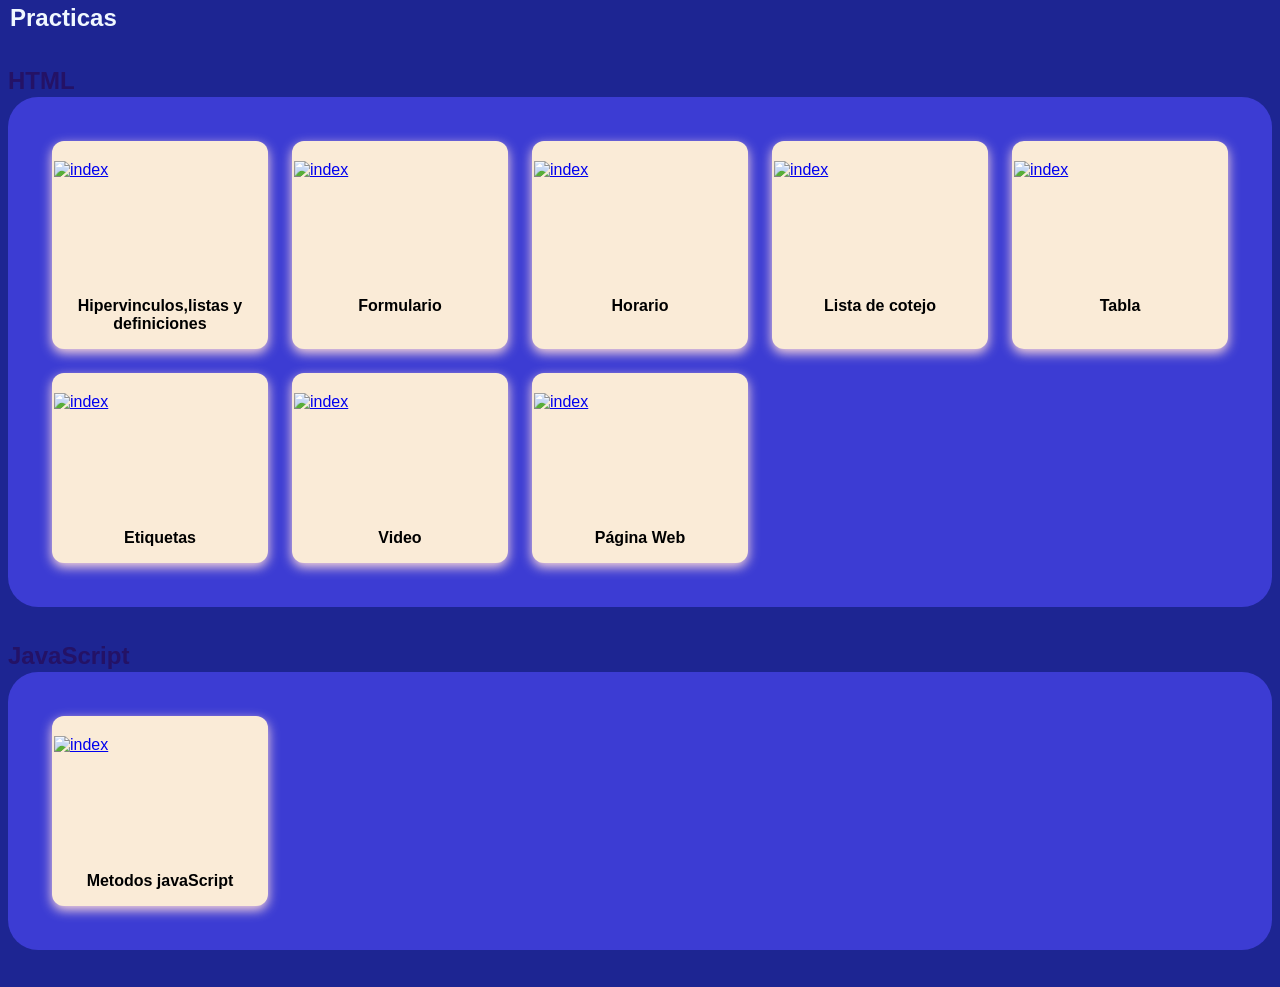
==== index.html @ a3989584 "Add files via upload" ====
<!DOCTYPE html>
<html lang="en">
<head>
    <meta charset="UTF-8">
    <meta name="viewport" content="width=device-width, initial-scale=1.0">
    <title>Índice de practicas</title>
    <link rel="stylesheet" href="style.css">
    <link rel="shortcut icon" href="imagenes/rastreo.ico" type="image/x-icon">
</head>
<body>
    <main>
        <section>
            <h1>Practicas</h1>
        </section>
        <h2>HTML</h2>
        <section class="h">
            <div class="html">
                <figure>
                    <a href="indexAnterior.html">
                       <img src="imagenes/index.png" alt="index" width="80" height="80"> 
                    </a>
                    <figcaption>Hipervinculos,listas y definiciones </figcaption>
                </figure>
                <figure>
                    <a href="formulario.html">
                       <img src="imagenes/formulario.png" alt="index" width="80" height="80"> 
                    </a>
                    <figcaption>Formulario</figcaption>
                </figure>
                <figure>
                    <a href="horario.html">
                       <img src="imagenes/horario.png" alt="index" width="80" height="80"> 
                    </a>
                    <figcaption>Horario</figcaption>
                </figure>
                <figure>
                    <a href="listaCotejo.html">
                       <img src="imagenes/listaCotejo.png" alt="index" width="80" height="80"> 
                    </a>
                    <figcaption>Lista de cotejo</figcaption>
                </figure>
                <figure>
                    <a href="tabla.html">
                       <img src="imagenes/tabla.png" alt="index" width="80" height="80"> 
                    </a>
                    <figcaption>Tabla</figcaption>
                </figure>
                <figure>
                    <a href="etiquetas.html">
                       <img src="imagenes/etiquetas.png" alt="index" width="80" height="80"> 
                    </a>
                    <figcaption>Etiquetas</figcaption>
                </figure>
                <figure>
                    <a href="video.html">
                       <img src="imagenes/video.png" alt="index" width="80" height="80"> 
                    </a>
                    <figcaption>Video</figcaption>
                </figure>
                <figure>
                    <a href="https://davidyerik1-crypto.github.io/app-web-matematicas/">
                       <img src="imagenes/web.png" alt="index" width="80" height="80"> 
                    </a>
                    <figcaption>Página Web</figcaption>
                </figure>
            </div>
        </section>
        <h2>JavaScript</h2>
        <section class="js">
            <div class="javascript">
                <figure>
                    <a href="InnerHTML.html">
                        <img src="imagenes/metodosJs.png" alt="index" width="80" height="80">
                    </a>
                    <figcaption>Metodos javaScript</figcaption>
                </figure>
            </div>
        </section>
    </main>
    
</body>
</html>
---- style.css ----
*{
    box-sizing:border-box;
    margin: 2px;
    padding:0;

}
body{
    font-family: 'Segoe UI', Tahoma, Geneva, Verdana, sans-serif;
    line-height: normal;
    color: black;
    background-color: rgb(29, 37, 146);
}
h1{
    color: aliceblue;
    font-family:'Segoe UI', Tahoma, Geneva, Verdana, sans-serif;
}
main h2{
    color: rgb(36, 18, 102);
    font-family:'Segoe UI', Tahoma, Geneva, Verdana, sans-serif;
}
.encabezado{
    background: -moz-linear-gradient(rgb(47, 153, 247)),(blueviolet);
    color:azure;
    padding:20px;
}
.encabezado h1{font-size: clamp(2rem.5vw,3rem);margin-bottom:10px;}

.navegacion{
    background-color: rgb(95, 28, 158);
    display: flex;
    justify-content: center;
    flex-wrap: wrap; 
    padding:15px; 
    gap:10px;
}


.navegacion a{
    color:white;
    text-decoration: none;
    padding: 10px 18px;
    border-radius: 8px;
    transition: background-color 1s;
}

.navegacion a:hover{
    background-color: #77138b;
    border-radius: 40px;
    color: aliceblue;
    transform: translateY(-4px);
    transform: scale(1.20);
}
.index a:hover{
    background-color: aquamarine;
}
.navegacion a:focus-visible{
    color: #252525;
}

.contenedor{
    width: min(1100px, 92%);
    margin: 30px auto;
}
.cuadro{
    background-color: rgb(61, 78, 230);
    border-radius: 40px;
    padding: 20px;
    margin-bottom: 10px;
    margin-top: 10px;
}

section{
    margin-bottom: 35px;
    scroll-margin-top: 20px;
}
section h2{
    color: blanchedalmond;
    margin-bottom: 18px;
}
.bienvenida{
    background-color: rgb(165, 148, 182);
    padding: 30px;
    border-radius: 30px;
    box-sizing: border-box;
    border-left: 6px solid #252525;
}
.tarjeta{
    background-color: antiquewhite;
    padding: 25px;
    margin-bottom: 18px;
    margin-top: 20px;
    border-radius: 12px;
    box-shadow:0 4px 12px rgb(165, 148, 182);
    transition: transform 0.3s;
}
.tarjeta:hover{
    transform: translateY(-4px);
}
.tarjeta h3{
    color: black;
    margin-bottom: 10px;
}
.tarjeta a{
    display: inline-block;
    margin-bottom: 12px;
    color: #25eb60;
    font-weight: bold;
}
.galeria{
    display: grid;
    grid-template-columns: repeat(3, minmax(0, 1fr));
    gap: 20px;
}
.galeria figure{
    background-color: antiquewhite;
    overflow: hidden;
    border-radius: 12px;
    box-shadow: 0 4px 12px #ffdbdb;
}
.galeria img{
    display: block;
    width: 100%;
    height: 220px;
    object-fit: cover;
    transition: transform 0.4s;
}
.galeria img:hover{
    transform: scale(1.20);
}
.galeria figcaption{
    padding: 14px;
    text-align: center;
    font-weight: bold;
}
.recursos{
    background-color: aliceblue;
    padding: 25px;
    border-radius: 12px;
}
.piepagina{
    background-color: #252525;
    color: antiquewhite;
    text-align: center;
    padding: 28px 15px;
}
.piepagina p{
    margin: 5px;
}

@media (max-width: 768px){
    .galeria{
        grid-template-columns: repeat(2, minmax(0,1fr));
    }
    .encabezado{
        padding: 35px 15px;
    }
}
@media (max-width: 480px){
    .galeria{
        grid-template-columns: 1fr;
    }
    .navegacion{
        flex-direction: column;
        text-align: center;
    }
    .navegacion a{
        display: block;
    }
    .bienvenida{
        padding: 20px;
    }

video{
    justify-content: center;
}
}




.h{
    background-color: rgb(60, 60, 211);
    padding: 40px;
    border-radius: 30px;
}

.js{
    background-color: rgb(60, 60, 211);
    padding: 40px;
    border-radius: 30px;
}




.html{
    display: grid;
    grid-template-columns: repeat(5, minmax(0, 1fr));
    gap: 20px;
}
.html figure{
    background-color: antiquewhite;
    overflow: hidden;
    border-radius: 12px;
    box-shadow: 0 4px 12px #ffdbdb;
}
.html img{
    display: block;
    width: 100%;
    height: 100px;
    object-fit: cover;
    transition: transform 0.4s;
}
.html img:hover{
    transform: scale(1.20);
}
.html figcaption{
    padding: 14px;
    text-align: center;
    font-weight: bold;
}






.javascript{
    display: grid;
    grid-template-columns: repeat(5, minmax(0, 1fr));
    gap: 20px;
}
.javascript figure{
    background-color: antiquewhite;
    overflow: hidden;
    border-radius: 12px;
    box-shadow: 0 4px 12px #ffdbdb;
}
.javascript img{
    display: block;
    width: 100%;
    height: 100px;
    object-fit: cover;
    transition: transform 0.4s;
}
.javascript img:hover{
    transform: scale(1.20);
}
.javascript figcaption{
    padding: 14px;
    text-align: center;
    font-weight: bold;
}
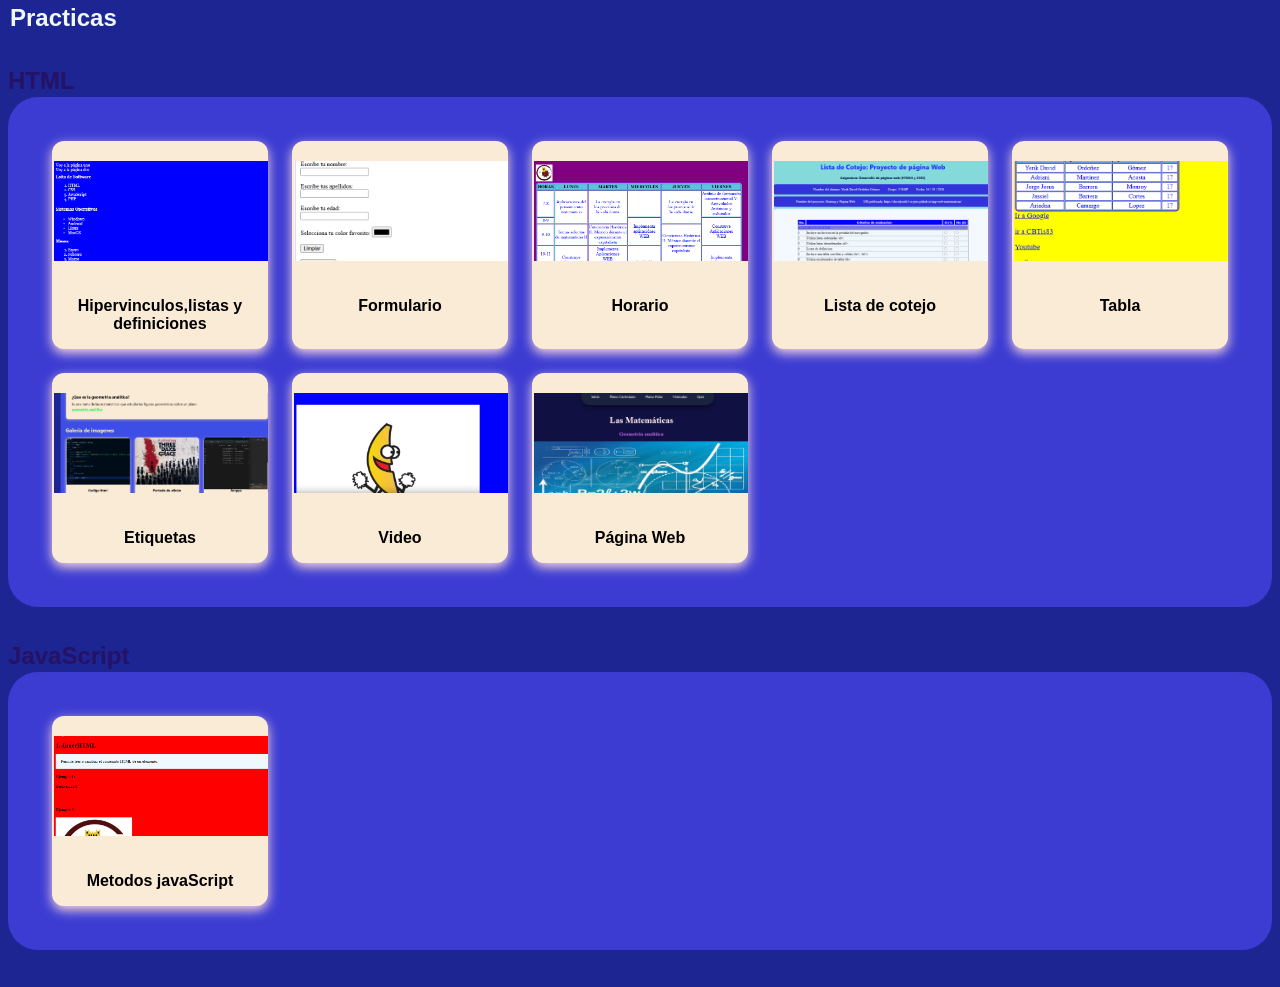
==== commit 6234869a: "Update index.html" ====
--- a/index.html
+++ b/index.html
@@ -17,49 +17,49 @@
             <div class="html">
                 <figure>
                     <a href="indexAnterior.html">
-                       <img src="imagenes/index.png" alt="index" width="80" height="80"> 
+                       <img src="index.png" alt="index" width="80" height="80"> 
                     </a>
                     <figcaption>Hipervinculos,listas y definiciones </figcaption>
                 </figure>
                 <figure>
                     <a href="formulario.html">
-                       <img src="imagenes/formulario.png" alt="index" width="80" height="80"> 
+                       <img src="formulario.png" alt="index" width="80" height="80"> 
                     </a>
                     <figcaption>Formulario</figcaption>
                 </figure>
                 <figure>
                     <a href="horario.html">
-                       <img src="imagenes/horario.png" alt="index" width="80" height="80"> 
+                       <img src="horario.png" alt="index" width="80" height="80"> 
                     </a>
                     <figcaption>Horario</figcaption>
                 </figure>
                 <figure>
                     <a href="listaCotejo.html">
-                       <img src="imagenes/listaCotejo.png" alt="index" width="80" height="80"> 
+                       <img src="listaCotejo.png" alt="index" width="80" height="80"> 
                     </a>
                     <figcaption>Lista de cotejo</figcaption>
                 </figure>
                 <figure>
                     <a href="tabla.html">
-                       <img src="imagenes/tabla.png" alt="index" width="80" height="80"> 
+                       <img src="tabla.png" alt="index" width="80" height="80"> 
                     </a>
                     <figcaption>Tabla</figcaption>
                 </figure>
                 <figure>
                     <a href="etiquetas.html">
-                       <img src="imagenes/etiquetas.png" alt="index" width="80" height="80"> 
+                       <img src="etiquetas.png" alt="index" width="80" height="80"> 
                     </a>
                     <figcaption>Etiquetas</figcaption>
                 </figure>
                 <figure>
                     <a href="video.html">
-                       <img src="imagenes/video.png" alt="index" width="80" height="80"> 
+                       <img src="video.png" alt="index" width="80" height="80"> 
                     </a>
                     <figcaption>Video</figcaption>
                 </figure>
                 <figure>
                     <a href="https://davidyerik1-crypto.github.io/app-web-matematicas/">
-                       <img src="imagenes/web.png" alt="index" width="80" height="80"> 
+                       <img src="web.png" alt="index" width="80" height="80"> 
                     </a>
                     <figcaption>Página Web</figcaption>
                 </figure>
@@ -70,7 +70,7 @@
             <div class="javascript">
                 <figure>
                     <a href="InnerHTML.html">
-                        <img src="imagenes/metodosJs.png" alt="index" width="80" height="80">
+                        <img src="metodosJs.png" alt="index" width="80" height="80">
                     </a>
                     <figcaption>Metodos javaScript</figcaption>
                 </figure>
@@ -79,4 +79,4 @@
     </main>
     
 </body>
-</html>+</html>
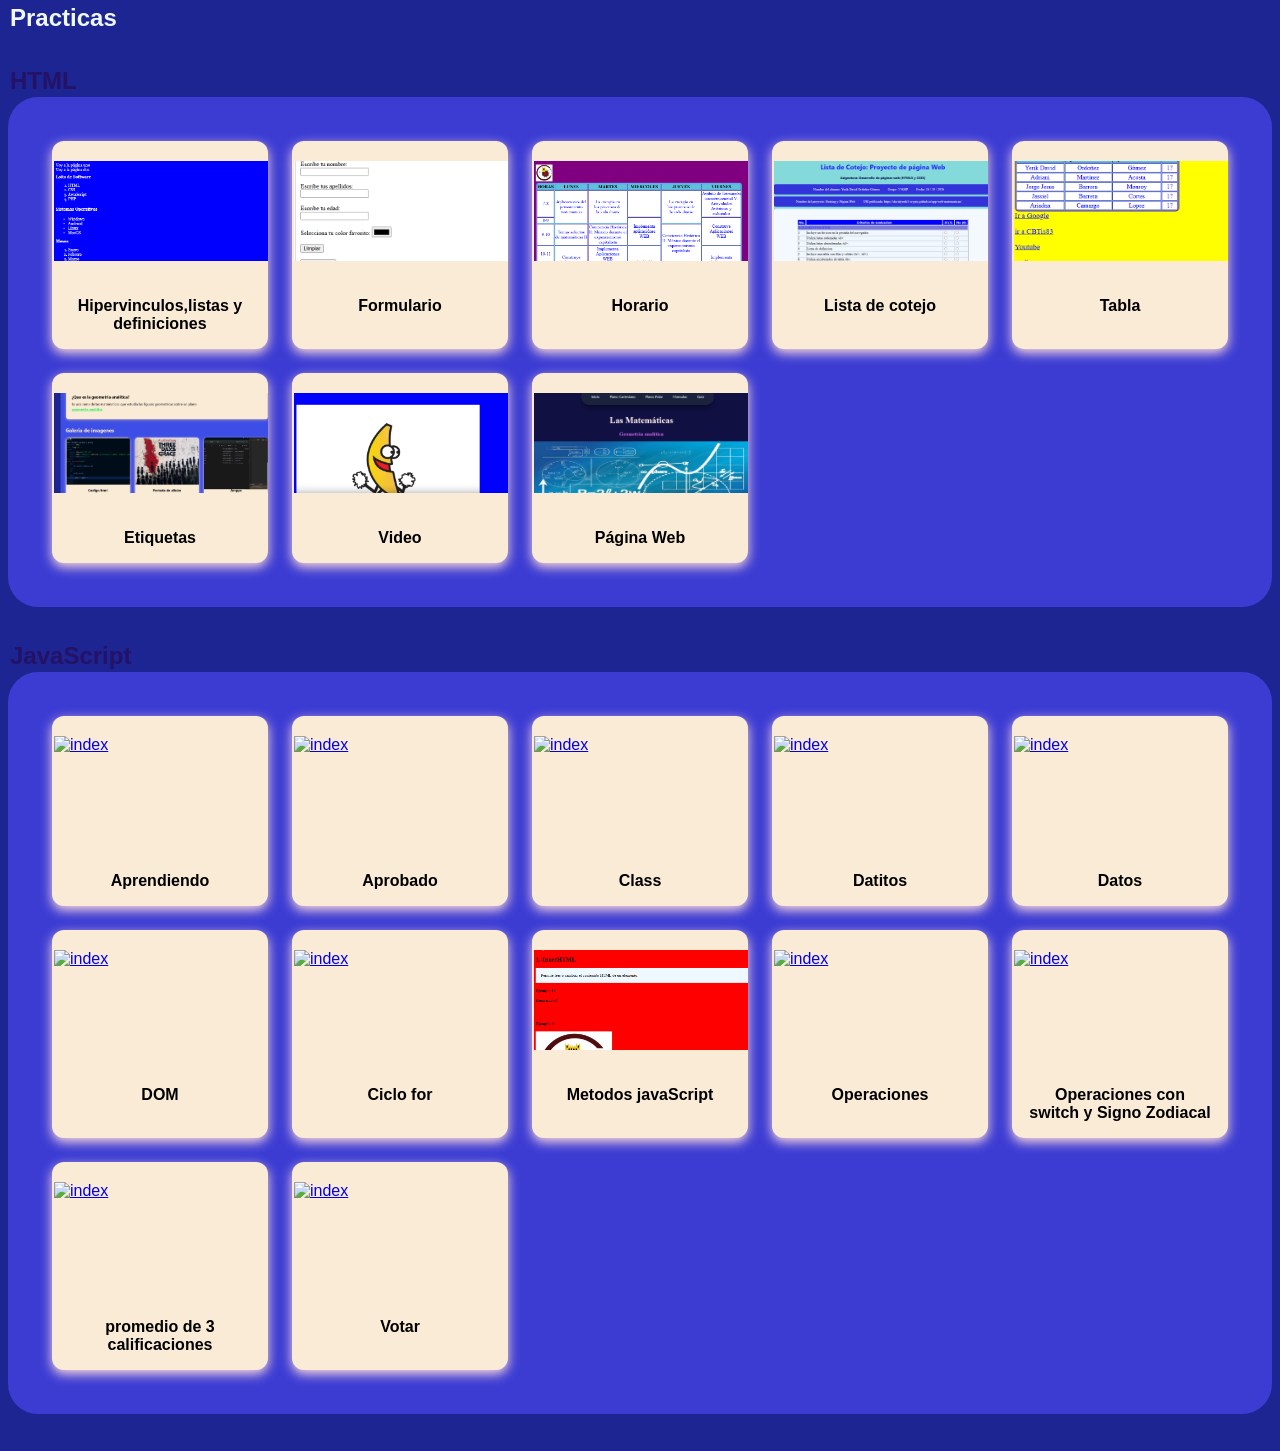
==== commit 4714af5b: "Update index.html" ====
--- a/index.html
+++ b/index.html
@@ -12,7 +12,9 @@
         <section>
             <h1>Practicas</h1>
         </section>
-        <h2>HTML</h2>
+        <div class="franja">
+            <h2>HTML</h2>
+        </div>
         <section class="h">
             <div class="html">
                 <figure>
@@ -65,14 +67,82 @@
                 </figure>
             </div>
         </section>
-        <h2>JavaScript</h2>
+        <div class="franja">
+            <h2>JavaScript</h2>
+        </div>
         <section class="js">
             <div class="javascript">
+                <figure>
+                    <a href="aprendiendo.html">
+                        <img src="Aprendiendo.png" alt="index" width="80" height="80">
+                    </a>
+                    <figcaption>Aprendiendo</figcaption>
+                </figure>
+                <figure>
+                    <a href="aprobado.html">
+                        <img src="Aprobado.png" alt="index" width="80" height="80">
+                    </a>
+                    <figcaption>Aprobado</figcaption>
+                </figure>
+                <figure>
+                    <a href="class.html">
+                        <img src="class.png" alt="index" width="80" height="80">
+                    </a>
+                    <figcaption>Class</figcaption>
+                </figure>
+                <figure>
+                    <a href="datitos.html">
+                        <img src="Datitos.png" alt="index" width="80" height="80">
+                    </a>
+                    <figcaption>Datitos</figcaption>
+                </figure>
+                <figure>
+                    <a href="datos.html">
+                        <img src="Datos.png" alt="index" width="80" height="80">
+                    </a>
+                    <figcaption>Datos</figcaption>
+                </figure>
+                <figure>
+                    <a href="dom.html">
+                        <img src="dom.png" alt="index" width="80" height="80">
+                    </a>
+                    <figcaption>DOM</figcaption>
+                </figure>
+                <figure>
+                    <a href="for.html">
+                        <img src="for.png" alt="index" width="80" height="80">
+                    </a>
+                    <figcaption>Ciclo for</figcaption>
+                </figure>
                 <figure>
                     <a href="InnerHTML.html">
                         <img src="metodosJs.png" alt="index" width="80" height="80">
                     </a>
                     <figcaption>Metodos javaScript</figcaption>
+                </figure>
+                <figure>
+                    <a href="operaciones.html">
+                        <img src="operaciones.png" alt="index" width="80" height="80">
+                    </a>
+                    <figcaption>Operaciones</figcaption>
+                </figure>
+                <figure>
+                    <a href="operacionesSwitch.html">
+                        <img src="switchSigno.png" alt="index" width="80" height="80">
+                    </a>
+                    <figcaption>Operaciones con switch y Signo Zodiacal</figcaption>
+                </figure>
+                <figure>
+                    <a href="promedio3.html">
+                        <img src="promedio3.png" alt="index" width="80" height="80">
+                    </a>
+                    <figcaption>promedio de 3 calificaciones</figcaption>
+                </figure>
+                <figure>
+                    <a href="votar.html">
+                        <img src="votar.png" alt="index" width="80" height="80">
+                    </a>
+                    <figcaption>Votar</figcaption>
                 </figure>
             </div>
         </section>
